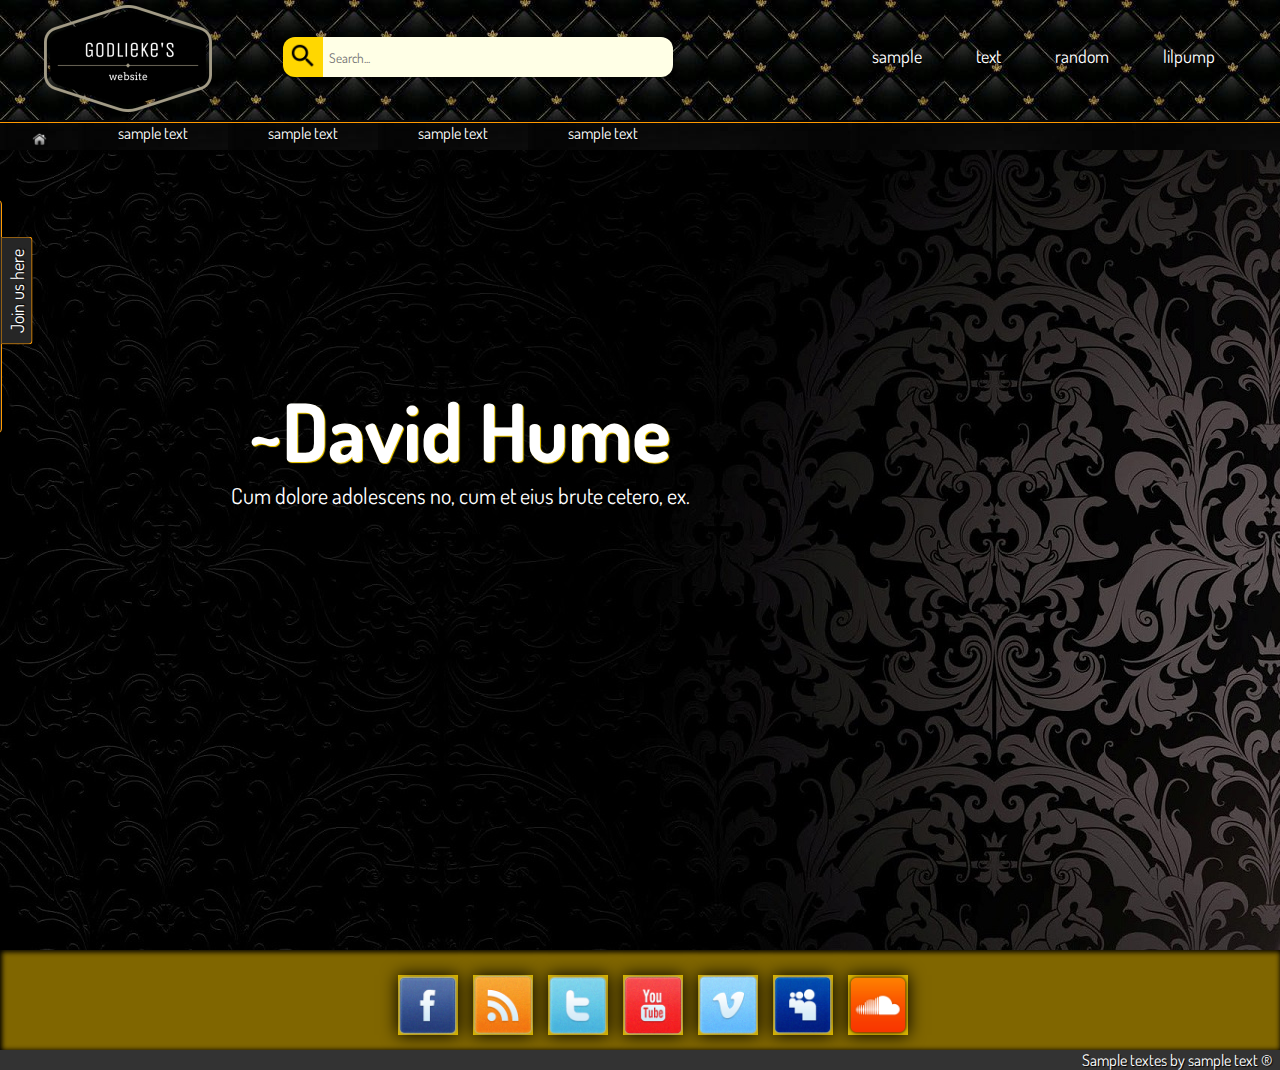
==== lilpump.html @ 357bb257 "nowe" ====
<!DOCTYPE HTML>
<html>
<head>
	<meta charset="utf8"/>
	<title>Godlieke's website</title>
	<link rel="stylesheet" href="style.css">
	<link href="https://fonts.googleapis.com/css?family=Dosis" rel="stylesheet">
</head>
<body>

<div class="container">

	<header class="header">
		
		<section class="headerleft">
			<img src="logo.png" alt="sample logo" class="imglogo">
		</section>
		
		<section class="headerright">
			<form>
				<button type="submit" class="searchbarbutton">
					<img src="lupa.png" class="searchbarlupa">
				</button>
				<input type="text" placeholder="  Search..." class="searchbar">
			</form>
		</section>
		
		<saction class="samplesection1">
			<a href="sample.html" class="samplenav">sample</a>
			<a href="text.html" class="samplenav">text</a>
			<a href="random.html" class="samplenav">random</a>
			<a href="lilpumo.html" class="samplenav">lilpump</a>
		</section>
		
	</header>
	
	<nav class="navigator">
		<ol class="firstol">
			<li class="menuhome">
				<a href="#"><img src="home.png" alt="Home" class="homeimg" title="Home"></a>
			</li>
			<li class="menu12">
				<a href="#">sample text</a>
				
				<ul>
					<li class="menu21" class="menu21first"><a href="#">sample text</a></li>
					<li class="menu21"><a href="#">sample text</a></li>
					<li class="menu21"><a href="#">sample text</a></li>
					<li class="menu21"><a href="#">sample text</a></li>
				</ul>
				
			</li>
			<li title="sampletext" class="menu12">
				<a href="#">sample text</a>
				
				<ul>
					<li class="menu21"><a href="#">sample text</a></li>
					<li class="menu21"><a href="#">sample text</a></li>
					<li class="menu21"><a href="#">sample text</a></li>
				</ul>
				
			</li>
			<li title="sampletext" class="menu12">
				<a href="#">sample text</a>
				
				<ul>
					<li class="menu21"><a href="#">sample text</a></li>
					<li class="menu21"><a href="#">sample text</a></li>
					<li class="menu21"><a href="#">sample text</a></li>
					<li class="menu21"><a href="#">sample text</a></li>
				</ul>
				
			</li>
			<li title="sampletext" class="menu12">
				<a href="#">sample text</a>
				
				<ul>
					<li class="menu21"><a href="#">sample text</a></li>
					<li class="menu21"><a href="#">sample text</a></li>
				</ul>
				
			</li>
		</ol>	
      </nav>
	
	<section class="sidesection">
			
			<div class="box">
				<div class="boxall">
					<div class="boxtitle">Join us here</div>
						<div>
						
							<form method="action" mailto="#" class="fullform">
							
								<p class="pac">
									Log in here:
								</p>
								
								<input type="text" placeholder="You'r name..." class="inputname"><br>
								<input type="password" placeholder="You'r password..." class="inputname"><br>
								<button class="loginbutton">
									Log in
								</button>
								
								<p class="pac">
									You don't have account yet?
								</p>
								<button class="registrationbutton">
									Register
								</button>
							
							</form>
						
						</div>
				</div>
			</div>
			
	</section>
		
	<main class="main">
		
		<section class="samplesection">
		<h1 class="sampleh1">~David Hume</h1>
		<p class="samplep">Cum dolore adolescens no, cum et eius brute cetero, ex.</p>
		</section>
		
	</main>
	
	<section class="lowernav">
		<ol class="socialol">
			<figure class="socialfig">
				<a href="https://web.facebook.com/stevemccurrystudios?_rdc=1&_rdr"><li class="socialli"><img src="social/facebook2.png" class="socialmedias"></li></a>
			</figure>
			<figure class="socialfig">
				<a href="https://web.facebook.com/stevemccurrystudios?_rdc=1&_rdr"><li class="socialli" class="socialli2"><img src="social/google2.png" class="socialmedias"></li></a>
			</figure>
			<figure class="socialfig">
				<a href="https://www.instagram.com/stevemccurryofficial/?hl=en"><li class="socialli" class="socialli3"><img src="social/instagram2.png" class="socialmedias"></li></a>
			</figure>
			<figure class="socialfig">
				<a href="https://web.facebook.com/stevemccurrystudios?_rdc=1&_rdr"><li class="socialli" class="socialli4"><img src="social/youtube2.png" class="socialmedias"></li></a>
				</figure>
			<figure class="socialfig">
				<a href="https://web.facebook.com/stevemccurrystudios?_rdc=1&_rdr"><li class="socialli" class="socialli5"><img src="social/vimeo2.png" class="socialmedias"></li></a>
			</figure>
			<figure class="socialfig">
				<a href="https://web.facebook.com/stevemccurrystudios?_rdc=1&_rdr"><li class="socialli" class="socialli6"><img src="social/people2.png" class="socialmedias"></li></a>
			</figure>
			<figure class="socialfig">
				<a href="https://web.facebook.com/stevemccurrystudios?_rdc=1&_rdr"><li class="socialli" class="socialli7"><img src="social/soundcloud.png" class="socialmedias"></li></a>
			</figure>	
		</ol>
		<ol class="socialolol">
			
		</ol>
	</section>
	
	<footer class="footer">
		<p class="sampletextrs">Sample textes by sample text ® </p>
	</footer>
	
</div>

</body>
</html>
---- style.css ----
*{
	margin: 0;
	font-family: 'Dosis', sans-serif;
}

.container{
	margin-left: auto;
	margin-right: auto;
	display: flex;
	flex-flow: row wrap;
	text-align: center;
	width: 100%;
	color: white;
	text-shadow: 1px 1px 1px black;
}

.container > * {
	flex: 1 100%;
}

@media all and (min-width: 600px) {
  .aside { flex: 1 auto; }
}

.header{
	display: block;
	background-color: #1a1a1a;
	height: 120px;
	width: 100%;
	justify-content: center;
	background-image: url(background3.jpg);
}

.headerleft{
	width: 20%;
	height: 100%;
	display: block;
	float: left;
}

.headerright{
	width: 40%;
	height: 100%;
	display: block;
	float: left;
	margin: 0;
	padding: 27px;
	position: relative;
}

.samplesection1{
	float: left;
	margin-top: 45px;
	font-size: 18px;
}

.samplenav:hover{
	color: gold;
	text-shadow: 1px 1px 1px black;
}

.samplenav{
	text-decoration: none;
	margin-left: 50px;
	text-shadow: 1px 1px 1px black;
}

.menu12:hover{
	color: gold;
	text-shadow: 1px 1px 1px black;
}

.menu21:hover{
	color: gold;
	text-shadow: 1px 1px 1px black;
}

.searchbar{
	float: left;
	margin: 0;
	padding: 0;
	width: 350px;
	height: 40px;
	border-radius: 0 12px 12px 0;
	margin-top:10px;
	background-color: #ffffe6;
	border: none;
}

.searchbarbutton{
	background-color: gold;
	float: left;
	margin-top: 10px;
	width: 40px;
	height: 40px;
	padding: 0;
	border-radius: 12px 0 0 12px;
	cursor: pointer;
	border: none;
}

.searchbarlupa{
	width:30px;
	height:30px;
}

.imglogo{
	margin: 5px;
}

.navigator{
	width: 100%;
	background-image: url(background.jpg);
	height: 30px;
}

.menu21:hover{
	background-color: yellow
}

.firstol{
	background-image: url(background.jpg);
	border-top: 1px groove #ff9900;
	list-style-type:none;
    padding:0;
    margin:0;
	width:100%;
    text-align:center;
	position: absolute;
	height: 13px;
	margin-top: 2px;
}

.firstol a {
    display:block;
    text-decoration:none;
}

ul{
	background-image: url(background.jpg);
    list-style-type: none;
	margin: 0;
	padding: 0;
}

.firstol > .menu12 > ul{
	display: none;
}

.menu21 a {
	text-decoration: none;
}

.firstol > .menu12:hover > ul {
    display: block;
}

.firstol > menu21 {
    float: left;
	width: 150px;
}

.menu21 {
	background-image: url(background.jpg);
    text-align: center;
	text-shadow: 1px 1px 1px black;
	position: relative;
	height: 27px;
	margin: 0;
	padding: 0;
	padding-top: 5px;
	width: 100%;
	margin-top: 9px;
}

.menu21first{
	margin: 0px;
}

.menu12{
	padding: 0px;
	background-image: url(background.jpg);
	float: left;
    text-align: center;
	width: 150px;
	text-shadow: 1px 1px 1px black;
	display: block;
	height: 27px;
}

.menuhome{
	padding: 7px;
	background-image: url(background.jpg);
	float: left;
    text-align: center;
	width: 5%;
	text-shadow: 1px 1px 1px black;
	height: 13px;
}

.homeimg{
	height: 15px;
}

a{
	color: white;
	text-shadow: 1px 1px 1px black;
}

.menu21 .menu12:hover{
	background-color: grey;
}

.aside{
	padding-top: 35px;
	padding-left: 40px;
	display: block;
	background-color: #FFC312;
	width: 100%;
	height: 600px;
	color: black;
	font-weight: bold;
	text-shadow: 1px 1px 1px white;
	box-shadow:inset 0 10px 20px #000000;
}

.readmore{
	text-decoration: none;
	color: #e84118;
	text-shadow: 1px 1px 1px white;
}

.sampletextes{
	text-align: left;
	width: 600px;
}

.box {
    background-color: #262626;
    border-radius: 0px 4px 4px 0px;
    left: -304px;
    padding: 4px 4px 4px 0px;
    position: fixed;
    top: 200px;
    transition: transform 0.4s;
    width: 300px;
	border: 1px groove #ff9900;
}

.box:hover {
    transform: translateX(304px);
}

.box .boxall{
    background-color: #262626;
    min-height: 200px;
    padding: 10px;
    position: relative;
}

.box .boxtitle {
    background-color: #262626;
    border: 1px groove #ff9900;
    border-radius: 0px 0px 4px 4px;
    border-width: 0px 1px 1px;
    cursor: default;
    font-size: 18px;
    height: 30px;
    line-height: 30px;
    position: absolute;
    right: -74px;
    text-align: center;
    top: 70px;
    transform: rotate(-90deg);
    width: 106px;
}

.fullform{
	margin: 24px;
}

.inputname{
	width: 150px;
	margin: 1px;
}

.loginbutton{
	color: white;
	text-shadow: 1px 1px 1px black;
	border: 1px groove red;
	background-color: #4d4d4d;
	border-radius: 5px;
	text-align: left;
	margin: 5px;
	
}

.registrationbutton{
	color: white;
	text-shadow: 1px 1px 1px black;
	border: 1px groove red;
	background-color: #4d4d4d;
	border-radius: 5px;
	text-align: left;
	margin: 5px;
}

.pac{
	margin: 1px;
}

.main{
	display: block;
	width: 100%;
	height: 800px;
	background-image: url(background2.jpg);
}

.samplesection{
	width: 500px;
	height: 200px;
	position: relative;
	top: 230px;
	left: 210px;
}

.sampleh1{
	font-size: 80px;
	text-shadow: 1px 1px 1px gold;
}

.samplep{
	font-size: 22px;
}

.textsection1{
	margin-top: 10px;
	padding: 15px;
	display: block;
	width: 50%;
}

.textsection2{
	margin-top: 25px;
	padding: 15px;
	display: block;
	width: 50%;
	position: relative;
	top: -538px;
	margin-left: 50%;
}

.h1section{
	text-align: left;
	color: #EA2027;
	text-shadow: 1px 1px 1px white;
}

.h1presection{
	mergin:0;
	padding:0;
	text-align: left;
	margin-left: 13px;
	font-size: 30px;
	font-weight: bold;
}

.h1presection2{
	mergin:0;
	padding:0;
	text-align: left;
	font-size: 30px;
	font-weight: bold;
	color: black;
	text-shadow: 1px 1px 1px white;
	margin-left: 73px;
	margin-top: 20px;
}

.lowernav{
	width: 100%;
	height: 100px;
	display: block;
	box-shadow: inset 1px 1px 5px  1px black;
	background-color: #806600;
}

.fotosection{
	width: 100%;
	height: 400px;
	padding:0;
	margin:0;
	background-color: #f6e58d;
	box-shadow: inset 1px 1px 4px black;
}

.sectionol99{
	list-style-type: none;
	margin:0;
	padding:50px;
	display: flex;
	justify-content: center;
}

.img991{
	width: 300px;
	height: 200px;
	padding: 300px;
	padding:0;
	margin: 0;
	margin-right: 80px;
	box-shadow: 0 0 15px black;
	display: block;
}

.img991:hover{
	box-shadow: 0 0 15px white;
}

.socialol{
	padding-top:25px;
	justify-content: center;
	align-items: center;
	display: flex;
	list-style-type: none;
}

.socialli{
	list-style-type: none;
	margin-right: 15px;
}

.socialolol{
	justify-content: center;
	align-items: center;
	display: flex;
	list-style-type: none;
	width: 50%;
	text-align: center;
}

.sociallili{
	margin-right: 60px;
}

.socialli:hover{
	box-shadow: inset 0 0 1em gold, 0 0 1em white;
}

.socialmedias{
	width: 60px;
	height: 60px;
	box-shadow: inset 0 0 1em gold, 0 0 1em black;
}

.footer{
	display: block;
	background-color: #333333;
	width: 100%;
	text-align: right;
}

.sampletextrs{
	position: relative;
	right:8px;
}

body::-webkit-scrollbar {
    width: 1em;
}
 
body::-webkit-scrollbar-track {
    -webkit-box-shadow: inset 0 0 6px rgba(0,0,0,0.3);
	border-radius: 10px;
}
 
body::-webkit-scrollbar-thumb {
  background-color: gold;
  outline: 1px solid slategrey;
  border-radius: 10px;
}
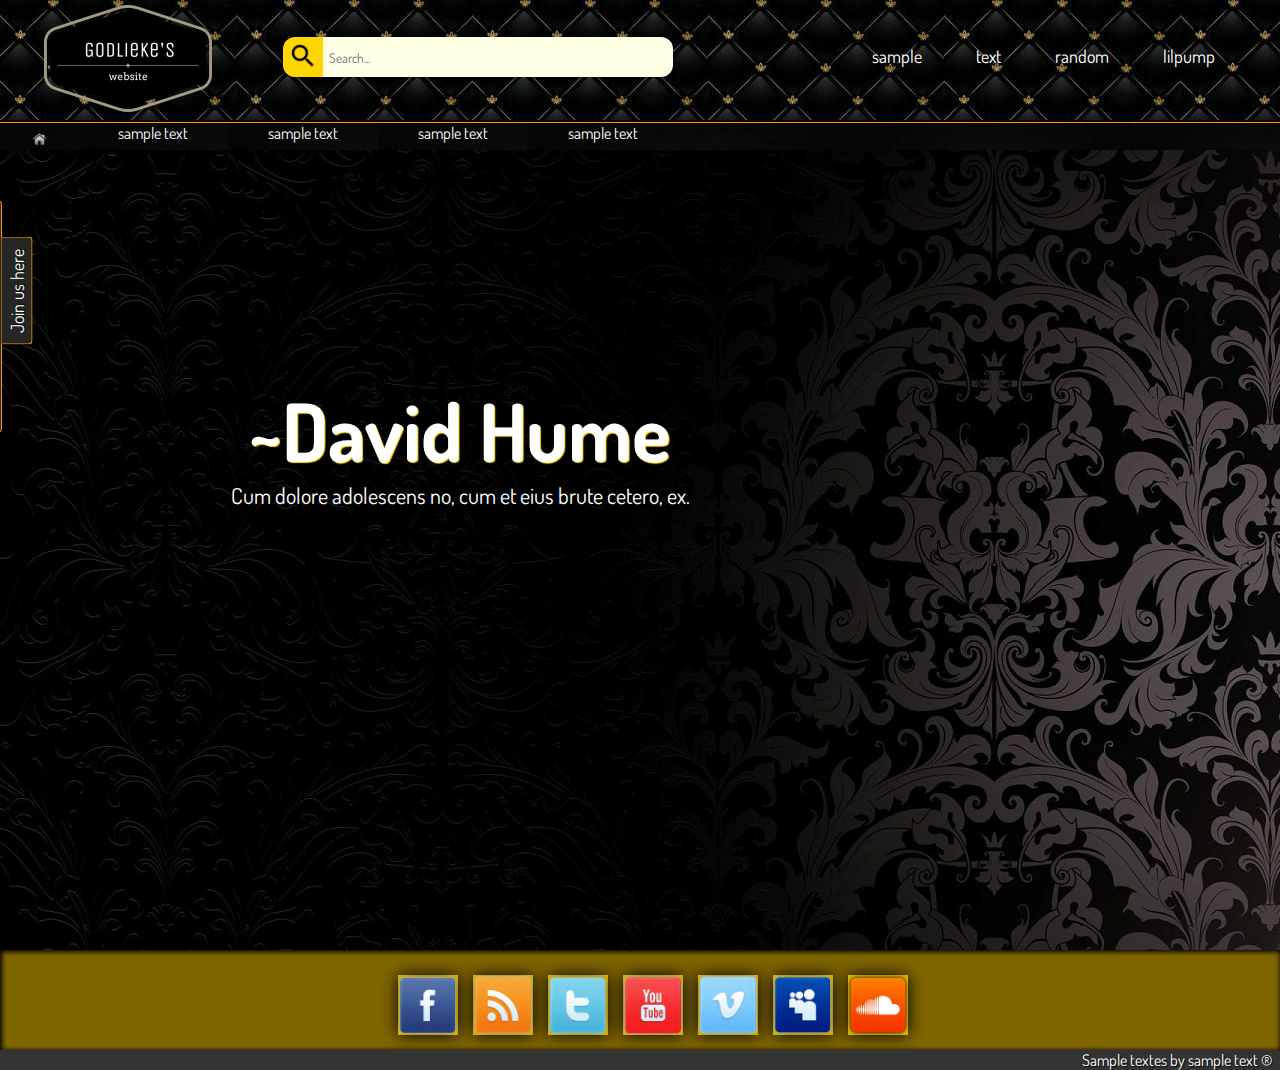
==== commit d1771427: "ddd" ====
--- a/lilpump.html
+++ b/lilpump.html
@@ -13,7 +13,7 @@
 	<header class="header">
 		
 		<section class="headerleft">
-			<img src="logo.png" alt="sample logo" class="imglogo">
+			<a href="index.html"><img src="logo.png" alt="sample logo" class="imglogo"></a>
 		</section>
 		
 		<section class="headerright">
@@ -29,7 +29,7 @@
 			<a href="sample.html" class="samplenav">sample</a>
 			<a href="text.html" class="samplenav">text</a>
 			<a href="random.html" class="samplenav">random</a>
-			<a href="lilpumo.html" class="samplenav">lilpump</a>
+			<a href="lilpump.html" class="samplenav">lilpump</a>
 		</section>
 		
 	</header>
--- a/style.css
+++ b/style.css
@@ -6,6 +6,7 @@
 .container{
 	margin-left: auto;
 	margin-right: auto;
+	max-width: 100%;
 	display: flex;
 	flex-flow: row wrap;
 	text-align: center;
@@ -337,17 +338,19 @@
 	margin-top: 10px;
 	padding: 15px;
 	display: block;
-	width: 50%;
+	width: 48%;
+	font-size: 15px;
 }
 
 .textsection2{
-	margin-top: 25px;
+	margin-top: 58px;
 	padding: 15px;
 	display: block;
-	width: 50%;
+	width: 47%;
 	position: relative;
 	top: -538px;
 	margin-left: 50%;
+	font-size: 15px;
 }
 
 .h1section{
